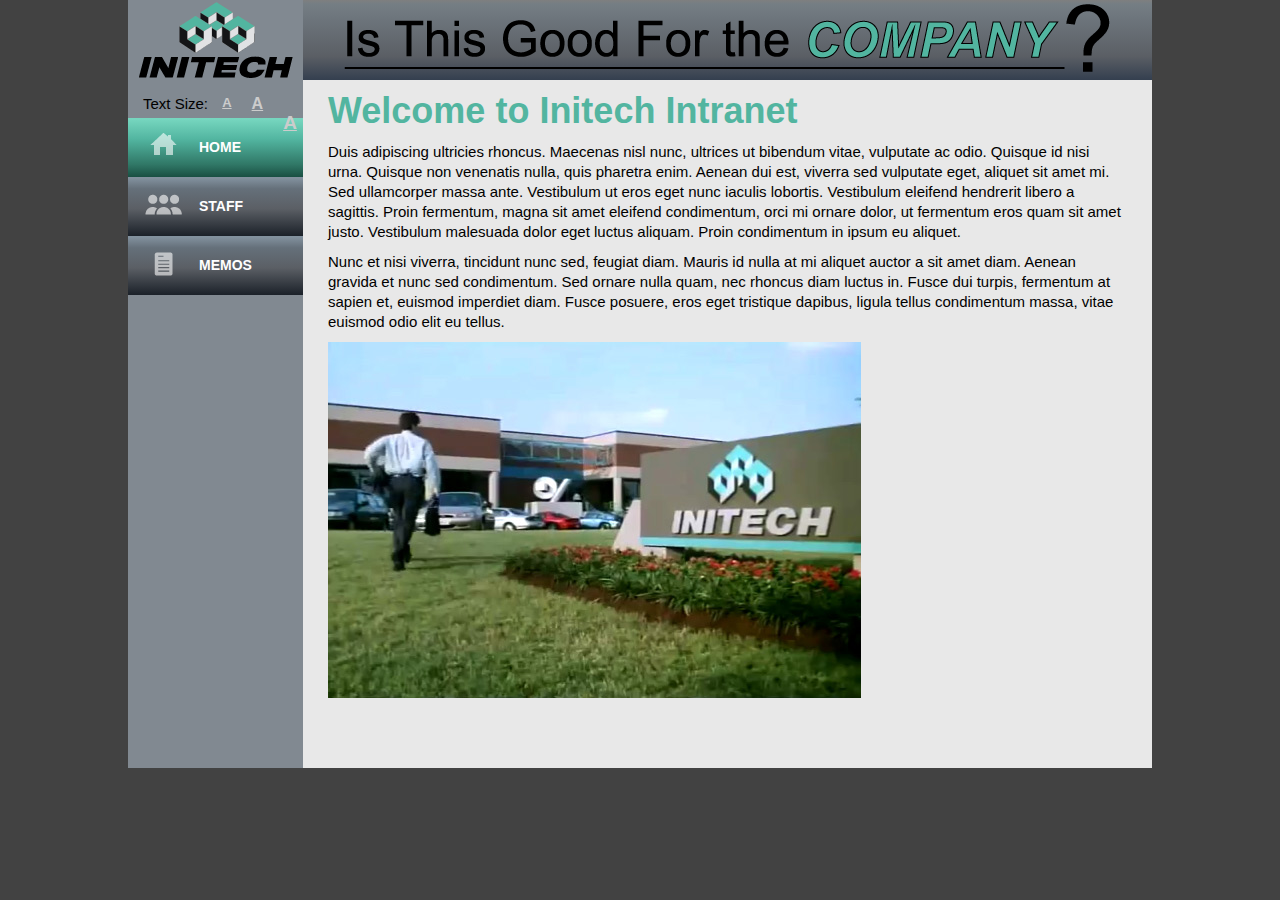
==== index.html @ 416c191d "added js form validation" ====
<!DOCTYPE HTML>
<html>
<head>
    <link rel="stylesheet" type="text/css" href="css/main.css">
    <meta charset="utf-8">
    <meta name="apple-mobile-web-app-capable" content="yes">
    <title>Initech Corporate Intranet</title>
</head>
<body>
<div class="wrapper">

  <div id="left-col" >
    <a href="index.html" title="Home" id="logo">Initech Corporate Intranet</a>
    
    <div id="text-tool">
    <span class="flt-l">Text Size:&nbsp;</span><a href="#" title="Small text" id="small-text">A</a><span>&nbsp;</span><a href="#" title="Medium text" id="medium-text">A</a><span>&nbsp;</span><a href="#" title="Large text" id="large-text">A</a>
    </div><!-- Close text-tool --> 
    
    <ul id="nav">
    <li id="home" class="selected"><a href="home.html" class="first live content">HOME</a></li>  
    
    <li id="staff"><a href="staff.html" class="first live content">STAFF</a></li>
    
    <li id="memos"><a href="#" class="first">MEMOS</a>
          <ul class="second-nav" style="display:none"><!---->
          <li><a href="memo-1.html" class="live content">TPS Reports</a></li>
          <li><a href="memo-2.html" class="live content">Hawaiian shirt day</a></li>
        </ul>
    </li>
    </ul>

    </div><!-- close id left-col -->

<div class="right-col">

    <div class="banner">
    <img src="images/good-for-company.png" width="770" height="76" alt="Is This Good For the COMPANY?">  
    </div><!-- close .banner -->

<!---->
    <div class="scrollable">
    
    <h1>Welcome to Initech Intranet</h1>
    
    <p>Duis adipiscing ultricies rhoncus. Maecenas nisl nunc, ultrices ut bibendum vitae, vulputate ac odio. Quisque id nisi urna. Quisque non venenatis nulla, quis pharetra enim. Aenean dui est, viverra sed vulputate eget, aliquet sit amet mi. Sed ullamcorper massa ante. Vestibulum ut eros eget nunc iaculis lobortis. Vestibulum eleifend hendrerit libero a sagittis. Proin fermentum, magna sit amet eleifend condimentum, orci mi ornare dolor, ut fermentum eros quam sit amet justo. Vestibulum malesuada dolor eget luctus aliquam. Proin condimentum in ipsum eu aliquet. </p>
    
    <p>Nunc et nisi viverra, tincidunt nunc sed, feugiat diam. Mauris id nulla at mi aliquet auctor a sit amet diam. Aenean gravida et nunc sed condimentum. Sed ornare nulla quam, nec rhoncus diam luctus in. Fusce dui turpis, fermentum at sapien et, euismod imperdiet diam. Fusce posuere, eros eget tristique dapibus, ligula tellus condimentum massa, vitae euismod odio elit eu tellus. </p>
    
    <img src="images/initech.jpg" width="533" height="356" alt="" class="home-img">
    
    </div><!-- close class scrollable -->

</div><!-- close .right-col -->




<div id="shade">&nbsp;</div><!--  Close shade  -->


<!--  -->
<div id="email-pop" style="display:none" >
<a href="javascript: void(0)" id="close" class="close">Close</a>

<div id="email-success" style="display:none" ></div><!-- close id email-success-1 -->

<form action="" method="POST" name="email" id="email">

    <input type="hidden" id="type" name="type" value="1" />
    
    <fieldset><legend>Send an Email</legend>
    
    <div class="error-email" style="display:none" ></div><!-- close class error-email -->
    
    <input name="email" type="hidden" value="andy@grafixwerks.com" />
    
    <h3>TO: <span id="to"></span></h3>
    <div>
    <label for="subject">SUBJECT</label>
    
    <input name="subject" id="subject" type="text" maxlength="30" />
    
    
    </div>
    <div>
    <label for="message">MESSAGE</label>
    
    <textarea name="message" id="message" cols="" rows="" maxlength="2000" ></textarea>
    
    
    </div>
    <input name="send" type="submit" value="SEND EMAIL" id="send-mail" />
    
    </fieldset>
</form>

<a href="javascript: void(0)" id="cancel" class="close">Cancel</a>

</div><!--close email-pop-->











</div><!-- close .wrapper -->
<script type="text/javascript" language="javascript" src="js/jquery-2.0.3.min.js"></script>

<script type="text/javascript" language="javascript" src="js/jquery.cookie.js"></script>

<script type="text/javascript" language="javascript" src="js/jquery.validate.min.js"></script>

<script type="text/javascript" >
// <![CDATA[
$(document).ready(function(){
// text resize 
    var resize = $.cookie('textsize');
    var options = { path: '/', expires: 10 };
	
    if (resize == 'small') {
      $('body').removeClass("medium");
      $('body').removeClass("large");
      $('body').addClass("small");
    };
	
    if (resize == 'medium') {
      $('body').removeClass("small");
      $('body').removeClass("large");
      $('body').addClass("medium");
    };		

    if (resize == 'large') {
      $('body').removeClass("small");
      $('body').removeClass("medium");
      $('body').addClass("large");
    };	

    $('#small-text').click(function () {
      $('body').removeClass("medium");
      $('body').removeClass("large");
      $('body').addClass("small");
	  $.cookie('textsize', 'small');
	  return false;
    });
	
    $('#medium-text').click(function () {
      $('body').removeClass("small");
      $('body').removeClass("large");
      $('body').addClass("medium");
	  $.cookie('textsize', 'medium');
	  return false;
    });	
	
    $('#large-text').click(function () {
      $('body').removeClass("small");
      $('body').removeClass("medium");
      $('body').addClass("large");
	  $.cookie('textsize', 'large');
	  return false;
    });	

//	hide when loading main content
	$('a.live').click(function () {
		$('.second-nav').hide();
		$('#nav li a.first').parent().removeClass("selected");
		$('#nav li a.first').parent().removeClass("click");
//		return false;
	});

//	hide everything on click top nav
	$('#nav li a.first').click(function () {
		$('.second-nav').hide();
		$('#nav li a.first').parent().removeClass("selected");
		$('#nav li a.first').parent().removeClass("click");
		$('#nav li a.second').parent().removeClass("click");
//		$('#nav li a.third').parent().removeClass("click");
		return false;
	});

	$('a.first').click(function () {
		$(this).parent().addClass("click");
		$(this).parent().children().show();		
//		return false;
	})

	// load main content
	$('.content').click(function () {
		var link = $(this).attr('href');
		$('.scrollable').load(link, function(response, status, xhr) {
			  if (status == "error") {
			  var msg = "<h3>Sorry but there was an error.</h3>";
			 $("#load-error").html(msg);
			  }
		});	
		return false;
	});

//	Nav home link
	$('#home a.first').click(function () {
		var link = $(this).attr('href');
		$(this).parent().addClass("selected");
		$('#nav li a.first').parent().removeClass("click");
		return false;
	});

//	Nav staff link
	$('#staff a.first').click(function () {
		var link = $(this).attr('href');
		$(this).parent().addClass("selected");
		$('#nav li a.first').parent().removeClass("click");
		return false;
	});

// email pop-up
	$('.scrollable').on("click", ".email", function() {
		var name = $(this).attr('title');
		$('#email-pop').show();
		$('#to').text(name);
		
		$('#shade').toggle().css({ opacity: 0.6, 'width':$(document).width(),'height':$(document).height()});
		return false;	
	});		

// close email pop up
	$('.close').click(function () {
		$('#email-pop').hide();
		$('#shade').hide();
		return false;
	});






$('#email').validate({

		rules: {
			"subject": {
				required: true,
				minlength: 2
			},
			"message": {
				required: true,
				minlength: 2
			}
		},
		messages: {
			"subject": "Please enter subject.",
			"message": "Please enter message."
		},
		// move error message 
		errorPlacement: function(error, element) {
			 error.appendTo(element.parent());
		},

    submitHandler: function(form) {
        $.ajax({
        url: "webservice.php",
        type: "POST",
        data: $("#email").serialize(),
        success: function(data) {
           $('#email-success').html(data);
           $('#email-success').show();
		   $('#email').hide();
        },
        error: function(jqXHR, textStatus, errorThrown) {
            alert(textStatus);
        }
        });
    }
});





//	// validate the email form 
//	$("#email").validate({
//		rules: {
//			"subject": {
//				required: true,
//				minlength: 2
//			},
//			"message": {
//				required: true,
//				minlength: 2
//			}
//		},
//		messages: {
//			"subject": "Please enter subject.",
//			"message": "Please enter message."
//		},
//		// move error message 
//		errorPlacement: function(error, element) {
//			 error.appendTo(element.parent());
//		}		
//	});
//
//   $("#send-mail").click(function(event) {
//        $.ajax({
//        url: "webservice.php",
//        type: "POST",
//        data: $("#email").serialize(),
//        success: function(data) {
////                       $('#email-pop-2 .error-email').html(data);
////           $('#email-pop-2 .error-email').show();
//           $('#email-success').html(data);
//           $('#email-success').show();
//		   $('#email').hide();
//        },
//        error: function(jqXHR, textStatus, errorThrown) {
//            alert(textStatus);
//        }
//        });
//   });

}); // Closes Document Ready

// ]]>
</script>

</body>
</html>
---- css/main.css ----
@charset "utf-8";
/* CSS Document 
Andy Pearson
CSCI E-15 P 3 */
body {
	background-color: #424242;
	margin: 0px;
	padding: 0px;
	font-family: "Myriad Pro", Arial, Helvetica, sans-serif;
}

.error  {
	color:#FF0000;
}


/*  Different text sizes for text tool  */
body.small .scrollable p,
body.small .scrollable ul,
body.small .scrollable form,
body.small .scrollable table {
	font-size:14px;
}
body.small .scrollable p,
body.small .scrollable ul {
	line-height:17px;
	margin-top: 6px;
	margin-bottom: 8px;
}
body.medium .scrollable p,
body.medium .scrollable ul,
body.medium .scrollable form,
body.medium .scrollable table {
	font-size:15px;
}
body.medium .scrollable p,
body.medium .scrollable ul {
	line-height:20px;
	margin-top: 8px;
	margin-bottom: 10px;
} 
body.large .scrollable p,
body.large .scrollable ul, 
body.large .scrollable form, 
body.large .scrollable table {
	font-size:21px;
} 
body.large .scrollable p,
body.large .scrollable ul {
	line-height:23px;
	margin-top: 10px;
	margin-bottom: 14px;
}
a {
	border:none;
}
a img {
	border:none;
}
#text-tool {
	height: 18px;
	font-size: 15px;
	margin-top: 10px;
	margin-left: 10px;
}
.flt-l {
	display:block;
	float:left;
	padding:5px;
}

#text-tool a {
	display:block;
	float:left;
	padding:5px;
	font-weight:bold;
	margin-right: 10px;
	color:#CCCCCC;
}
#text-tool a:last-child {
	margin-right: 0px;
}

#small-text {
	font-size: 13px;
}
#medium-text {
	font-size: 16px;
}
#large-text {
	font-size: 19px;
}


body.small #text-tool #small-text {
	text-decoration: none;
	color: #52B5A0
}
body.medium #text-tool #medium-text {
	text-decoration: none;
	color: #52B5A0;
}
body.large #text-tool #large-text {
	text-decoration: none;
	color: #52B5A0;
}



.wrapper {
	width: 1024px;
	height:768px;
	position: relative;
	z-index: 1;
	margin-right: auto;
	margin-left: auto;
}
#logo {
	display: block;
	height: 80px;
	width: 158px;
	text-indent: -9999px;
	background: url(../images/initech-logo.png) no-repeat 0px 0px;
	margin-right: auto;
	margin-left: auto;
}
h1 {
	font-size: 36px;
	margin-top: 10px;
	margin-bottom: 10px;
	color: #52B5A0;
	padding-left: 25px;
}
#left-col {
	height:768px;
	width: 175px;
	z-index: 2;
	float: left;/*	display: none;*/
	background: #818991;
}

#left-col h2 {
	font-family: Arial, Helvetica, sans-serif;
	font-size: 14px;
	font-weight: bold;
	color: #FFF;
	height: 28px;
	width: 160px;
	margin: 0px;
	padding-top: 6px;
	padding-right: 0px;
	padding-bottom: 0px;
	padding-left: 15px;
}
#nav {
	list-style-type: none;
	margin: 0px;
	padding: 10px 0px 0px;
	width: 175px;
}
#nav li {
	background: #82919e; /* Old browsers */
	background: -moz-linear-gradient(top,  #82919e 2%, #65707a 20%, #5b5f65 54%, #1b2129 100%); /* FF3.6+ */
	background: -webkit-gradient(linear, left top, left bottom, color-stop(2%,#82919e), color-stop(20%,#65707a), color-stop(54%,#5b5f65), color-stop(100%,#1b2129)); /* Chrome,Safari4+ */
	background: -webkit-linear-gradient(top,  #82919e 2%,#65707a 20%,#5b5f65 54%,#1b2129 100%); /* Chrome10+,Safari5.1+ */
	background: -o-linear-gradient(top,  #82919e 2%,#65707a 20%,#5b5f65 54%,#1b2129 100%); /* Opera 11.10+ */
	background: -ms-linear-gradient(top,  #82919e 2%,#65707a 20%,#5b5f65 54%,#1b2129 100%); /* IE10+ */
	background: linear-gradient(to bottom,  #82919e 2%,#65707a 20%,#5b5f65 54%,#1b2129 100%); /* W3C */
}
#nav li.selected {
	background: #76d6bf; /* Old browsers */
	background: -moz-linear-gradient(top, #76d6bf 2%, #52b5a0 36%, #307766 79%, #194f42 100%); /* FF3.6+ */
	background: -webkit-gradient(linear, left top, left bottom, color-stop(2%,#76d6bf), color-stop(36%,#52b5a0), color-stop(79%,#307766), color-stop(100%,#194f42)); /* Chrome,Safari4+ */
	background: -webkit-linear-gradient(top, #76d6bf 2%,#52b5a0 36%,#307766 79%,#194f42 100%); /* Chrome10+,Safari5.1+ */
	background: -o-linear-gradient(top, #76d6bf 2%,#52b5a0 36%,#307766 79%,#194f42 100%); /* Opera 11.10+ */
	background: -ms-linear-gradient(top, #76d6bf 2%,#52b5a0 36%,#307766 79%,#194f42 100%); /* IE10+ */
	background: linear-gradient(to bottom, #76d6bf 2%,#52b5a0 36%,#307766 79%,#194f42 100%); /* W3C */
}
#nav li.click {
	background-image: url(../images/bg-nav-click.jpg);
}
#nav li ul.second-nav li.click a.second {
	color:#5CAFE1;
}
#nav li ul.second-nav ul.third-nav li.click a.third {
	color:#5CAFE1;
}
#nav li a {
	display:block;
	padding-top: 21px;
	padding-bottom: 22px;
	padding-left: 71px;
	font-size: 14px;
	font-weight: bold;
	color: #FFF;
	text-decoration: none;
}
#home a {
	background: url(../images/sprite.png) no-repeat 15px -5px;
}
#staff a {
	background: url(../images/sprite.png) no-repeat 15px -62px;
}
#memos a {
	background: url(../images/sprite.png) no-repeat 15px -122px;
}
.second-nav {
	list-style-type: none;
	margin: 0px;
	padding: 0px;
}
#nav ul.second-nav {
	position: absolute;
	left: 169px;
	width: 175px;
	z-index: 10;
	padding-left: 5px;
	background-image: url(../images/2nd-nav-blue.gif);
	background-repeat: repeat-y;
}
#nav ul.second-nav a {
	background-image: none;
	padding-left: 20px;
}
#memos ul.second-nav {
	top: 236px;
}
.right-col {
	background: #E8E8E8;
	height: 768px;
	width: 849px;
	float: right;
}
.banner {
	height: 80px;
	width: 849px;
	background: #7f7f7f; /* Old browsers */
	background: -moz-linear-gradient(top,  #7f7f7f 0%, #757e84 5%, #6d757c 23%, #5b5f65 70%, #343f4f 100%); /* FF3.6+ */
	background: -webkit-gradient(linear, left top, left bottom, color-stop(0%,#7f7f7f), color-stop(5%,#757e84), color-stop(23%,#6d757c), color-stop(70%,#5b5f65), color-stop(100%,#343f4f)); /* Chrome,Safari4+ */
	background: -webkit-linear-gradient(top,  #7f7f7f 0%,#757e84 5%,#6d757c 23%,#5b5f65 70%,#343f4f 100%); /* Chrome10+,Safari5.1+ */
	background: -o-linear-gradient(top,  #7f7f7f 0%,#757e84 5%,#6d757c 23%,#5b5f65 70%,#343f4f 100%); /* Opera 11.10+ */
	background: -ms-linear-gradient(top,  #7f7f7f 0%,#757e84 5%,#6d757c 23%,#5b5f65 70%,#343f4f 100%); /* IE10+ */
	background: linear-gradient(to bottom,  #7f7f7f 0%,#757e84 5%,#6d757c 23%,#5b5f65 70%,#343f4f 100%);
}
.banner img {
	margin-left: 39px;
}
.staff {
	clear: both;
	border-bottom-width: 1px;
	border-bottom-style: solid;
	border-bottom-color: #999;
}
.staff .staff-right-col p {
	font-size: 12px;
	margin-bottom: 15px;
	line-height: 17px;
}
.staff .staff-right-col {
	float: right;
	width: 445px;
	padding-right: 185px;
	padding-bottom: 15px;
	position: relative;
}
.staff .staff-pic {
	float: left;
	padding-top: 20px;
	padding-left: 25px;
}
.staff h3 {
	font-size: 18px;
	font-weight: bold;
	margin: 0px;
	padding-top: 15px;
}
.staff  h4 {
	font-size: 14px;
	margin-top: 1px;
	margin-right: 0px;
	margin-bottom: 15px;
	margin-left: 0px;
}
.staff p {
	margin-top: 0px;
	margin-bottom: 0px;
}
.staff-right-col .email {
	display: block;
	position: absolute;
	top: 15px;
	right: 30px;
	z-index: 3;
}
.scrollable {
	overflow: auto;
	height:686px;
}
.home-img {
	padding-left: 25px;
}
.right-col p {
	padding-left: 25px;
	padding-right: 25px;
	font-size:15px;
	line-height:20px;
	margin-top: 8px;
	margin-bottom: 10px;
}
.right-col h3 {
	padding-right: 25px;
	padding-left: 25px;
}
.right-col .staff-right-col p {
	padding: 0px;
}
.right-col .staff-right-col h3 {
	padding: 0px;
}
#email-pop {
	background-color: #CCC;
	height: 450px;
	width: 480px;
	margin-right: auto;
	margin-left: auto;
	color: #000;
	padding: 20px;
	position: fixed;
	z-index: 100;
	-moz-border-radius: 15px;
	-webkit-border-radius: 15px;
	-khtml-border-radius: 15px;
	border-radius: 15px;
	top: 100px;
	left: 280px;
}
#email-pop legend {
	font-size: 16px;
	font-weight: bold;
}
#subject {
	float: left;
	width: 450px;
	height: 30px;
	font-size: 18px;
	border: 1px solid #000;
}
#email-pop form label {
	float: left;
	width: 480px;
	font-size: 14px;
	font-weight: bold;
	padding-top: 3px;
	padding-bottom: 10px;
}
#message {
	float: left;
	width: 450px;
	height: 200px;
	font-family: Arial, Helvetica, sans-serif;
	font-size: 14px;
	border: 1px solid #000;
}
#send-mail {
	width: 130px;
	font-weight: bold;
	color: #333;
	font-size: 14px;
	float: right;
	margin-right: 28px;
	cursor:pointer;
}
#email-pop fieldset {
	border-style: none;
}
#close {
	display: block;
	height: 25px;
	width: 25px;
	text-indent:-9999px;
	position: absolute;
	top: 15px;
	right: 28px;
	background-image: url(../images/close.png);
	background-repeat: no-repeat;
	background-position: 5px 5px;
}
#shade {
	background: #000;
	height: 100%;
	width: 100%;
	position: absolute;
	left: 0px;
	top: 0px;
	z-index: 99;
	display:none;
}
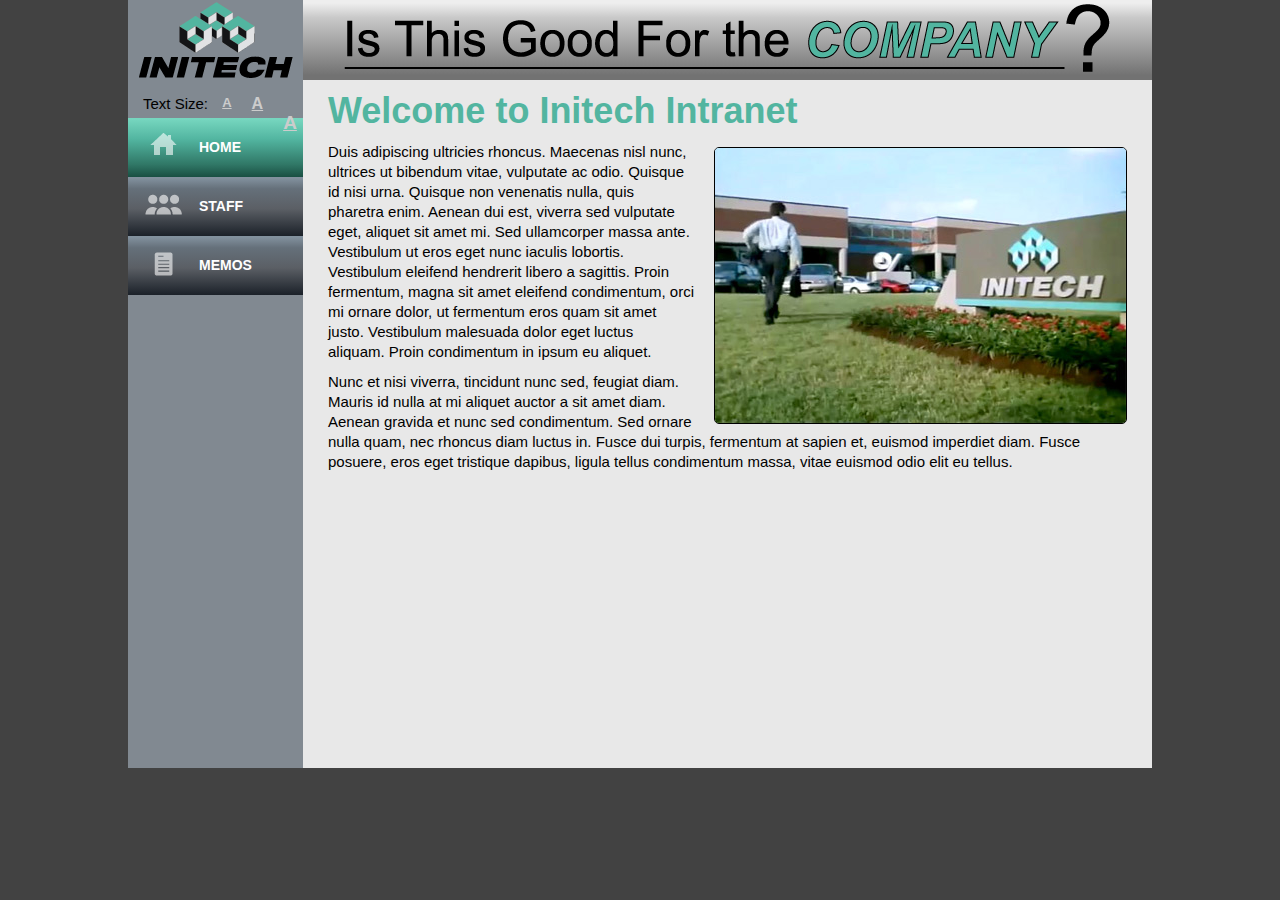
==== commit 95018c5e: "tweak CSS and HTML. Changed ajax to load on document ready" ====
--- a/index.html
+++ b/index.html
@@ -4,6 +4,8 @@
     <link rel="stylesheet" type="text/css" href="css/main.css">
     <meta charset="utf-8">
     <meta name="apple-mobile-web-app-capable" content="yes">
+    <meta name = "viewport" content = "initial-scale = 1.0">
+    <meta name="apple-mobile-web-app-status-bar-style" content="black">
     <title>Initech Corporate Intranet</title>
 </head>
 <body>
@@ -31,93 +33,78 @@
 
     </div><!-- close id left-col -->
 
-<div class="right-col">
-
-    <div class="banner">
-    <img src="images/good-for-company.png" width="770" height="76" alt="Is This Good For the COMPANY?">  
-    </div><!-- close .banner -->
-
-<!---->
-    <div class="scrollable">
-    
-    <h1>Welcome to Initech Intranet</h1>
-    
-    <p>Duis adipiscing ultricies rhoncus. Maecenas nisl nunc, ultrices ut bibendum vitae, vulputate ac odio. Quisque id nisi urna. Quisque non venenatis nulla, quis pharetra enim. Aenean dui est, viverra sed vulputate eget, aliquet sit amet mi. Sed ullamcorper massa ante. Vestibulum ut eros eget nunc iaculis lobortis. Vestibulum eleifend hendrerit libero a sagittis. Proin fermentum, magna sit amet eleifend condimentum, orci mi ornare dolor, ut fermentum eros quam sit amet justo. Vestibulum malesuada dolor eget luctus aliquam. Proin condimentum in ipsum eu aliquet. </p>
-    
-    <p>Nunc et nisi viverra, tincidunt nunc sed, feugiat diam. Mauris id nulla at mi aliquet auctor a sit amet diam. Aenean gravida et nunc sed condimentum. Sed ornare nulla quam, nec rhoncus diam luctus in. Fusce dui turpis, fermentum at sapien et, euismod imperdiet diam. Fusce posuere, eros eget tristique dapibus, ligula tellus condimentum massa, vitae euismod odio elit eu tellus. </p>
-    
-    <img src="images/initech.jpg" width="533" height="356" alt="" class="home-img">
-    
-    </div><!-- close class scrollable -->
-
-</div><!-- close .right-col -->
-
-
-
-
-<div id="shade">&nbsp;</div><!--  Close shade  -->
-
-
-<!--  -->
-<div id="email-pop" style="display:none" >
-<a href="javascript: void(0)" id="close" class="close">Close</a>
-
-<div id="email-success" style="display:none" ></div><!-- close id email-success-1 -->
-
-<form action="" method="POST" name="email" id="email">
-
-    <input type="hidden" id="type" name="type" value="1" />
-    
-    <fieldset><legend>Send an Email</legend>
-    
-    <div class="error-email" style="display:none" ></div><!-- close class error-email -->
-    
-    <input name="email" type="hidden" value="andy@grafixwerks.com" />
-    
-    <h3>TO: <span id="to"></span></h3>
-    <div>
-    <label for="subject">SUBJECT</label>
-    
-    <input name="subject" id="subject" type="text" maxlength="30" />
-    
-    
-    </div>
-    <div>
-    <label for="message">MESSAGE</label>
-    
-    <textarea name="message" id="message" cols="" rows="" maxlength="2000" ></textarea>
-    
-    
-    </div>
-    <input name="send" type="submit" value="SEND EMAIL" id="send-mail" />
-    
-    </fieldset>
-</form>
-
-<a href="javascript: void(0)" id="cancel" class="close">Cancel</a>
-
-</div><!--close email-pop-->
-
-
-
-
-
-
-
-
-
+    <div class="right-col">
+    
+        <div class="banner">
+        <img src="images/good-for-company.png" width="770" height="76" alt="Is This Good For the COMPANY?">  
+        </div><!-- close .banner -->
+
+        <div class="scrollable">
+
+<!--    ajax content goes here   -->
+        
+        </div><!-- close class scrollable -->
+    
+    </div><!-- close .right-col -->
+
+
+    <div id="shade">
+    	&nbsp;
+	</div><!--  Close shade  -->
+
+    <div id="email-pop" style="display:none" >
+    <a href="javascript: void(0)" id="close" class="close">Close</a>
+    
+    <div id="email-success" style="display:none" ></div><!-- close id email-success-1 -->
+    
+    <form action="" method="POST" name="email" id="email">
+    
+        <input type="hidden" id="type" name="type" value="1" />
+        
+        <fieldset><legend>Send an Email</legend>
+        
+        <div class="error-email" style="display:none" ></div><!-- close class error-email -->
+        
+        <input name="email" type="hidden" value="andy@grafixwerks.com" />
+        
+        <h3>TO: <span id="to"></span></h3>
+
+        <div class="form-style">
+            <label for="subject">SUBJECT</label>
+            <input name="subject" id="subject" type="text" maxlength="30" />
+        </div><!-- close .form-style -->      
+
+        <div class="form-style">
+            <label for="message">MESSAGE</label>
+            <textarea name="message" id="message" cols="" rows="" maxlength="2000" ></textarea>
+        </div><!-- close .form-style -->        
+
+        <input name="send" type="submit" value="SEND EMAIL" id="send-mail" />
+        
+        </fieldset>
+    </form>
+    
+    <a href="javascript: void(0)" id="cancel" class="close">Cancel</a>
+    
+    </div><!--close email-pop-->
 
 
 </div><!-- close .wrapper -->
 <script type="text/javascript" language="javascript" src="js/jquery-2.0.3.min.js"></script>
-
 <script type="text/javascript" language="javascript" src="js/jquery.cookie.js"></script>
-
 <script type="text/javascript" language="javascript" src="js/jquery.validate.min.js"></script>
-
 <script type="text/javascript" >
 // <![CDATA[
 $(document).ready(function(){
+$('.scrollable').load('home.html', function(response, status, xhr) {
+			  if (status == "error") {
+			  var msg = "<h3>Sorry but there was an error.</h3>";
+			 $("#load-error").html(msg);
+			  }
+		});	
+
+
+
 // text resize 
     var resize = $.cookie('textsize');
     var options = { path: '/', expires: 10 };
@@ -178,7 +165,6 @@
 		$('#nav li a.first').parent().removeClass("selected");
 		$('#nav li a.first').parent().removeClass("click");
 		$('#nav li a.second').parent().removeClass("click");
-//		$('#nav li a.third').parent().removeClass("click");
 		return false;
 	});
 
@@ -233,11 +219,7 @@
 		return false;
 	});
 
-
-
-
-
-
+// Validate email form and send email via Ajax
 $('#email').validate({
 
 		rules: {
@@ -276,50 +258,6 @@
     }
 });
 
-
-
-
-
-//	// validate the email form 
-//	$("#email").validate({
-//		rules: {
-//			"subject": {
-//				required: true,
-//				minlength: 2
-//			},
-//			"message": {
-//				required: true,
-//				minlength: 2
-//			}
-//		},
-//		messages: {
-//			"subject": "Please enter subject.",
-//			"message": "Please enter message."
-//		},
-//		// move error message 
-//		errorPlacement: function(error, element) {
-//			 error.appendTo(element.parent());
-//		}		
-//	});
-//
-//   $("#send-mail").click(function(event) {
-//        $.ajax({
-//        url: "webservice.php",
-//        type: "POST",
-//        data: $("#email").serialize(),
-//        success: function(data) {
-////                       $('#email-pop-2 .error-email').html(data);
-////           $('#email-pop-2 .error-email').show();
-//           $('#email-success').html(data);
-//           $('#email-success').show();
-//		   $('#email').hide();
-//        },
-//        error: function(jqXHR, textStatus, errorThrown) {
-//            alert(textStatus);
-//        }
-//        });
-//   });
-
 }); // Closes Document Ready
 
 // ]]>
--- a/css/main.css
+++ b/css/main.css
@@ -242,6 +242,21 @@
 	background: -ms-linear-gradient(top,  #7f7f7f 0%,#757e84 5%,#6d757c 23%,#5b5f65 70%,#343f4f 100%); /* IE10+ */
 	background: linear-gradient(to bottom,  #7f7f7f 0%,#757e84 5%,#6d757c 23%,#5b5f65 70%,#343f4f 100%);
 }
+
+
+.banner {
+background: #eeeeee; /* Old browsers */
+background: -moz-linear-gradient(top,  #eeeeee 4%, #c9c9c9 22%, #727272 94%); /* FF3.6+ */
+background: -webkit-gradient(linear, left top, left bottom, color-stop(4%,#eeeeee), color-stop(22%,#c9c9c9), color-stop(94%,#727272)); /* Chrome,Safari4+ */
+background: -webkit-linear-gradient(top,  #eeeeee 4%,#c9c9c9 22%,#727272 94%); /* Chrome10+,Safari5.1+ */
+background: -o-linear-gradient(top,  #eeeeee 4%,#c9c9c9 22%,#727272 94%); /* Opera 11.10+ */
+background: -ms-linear-gradient(top,  #eeeeee 4%,#c9c9c9 22%,#727272 94%); /* IE10+ */
+background: linear-gradient(to bottom,  #eeeeee 4%,#c9c9c9 22%,#727272 94%); /* W3C */
+filter: progid:DXImageTransform.Microsoft.gradient( startColorstr='#eeeeee', endColorstr='#727272',GradientType=0 ); /* IE6-9 */
+
+
+}
+
 .banner img {
 	margin-left: 39px;
 }
@@ -295,9 +310,6 @@
 .scrollable {
 	overflow: auto;
 	height:686px;
-}
-.home-img {
-	padding-left: 25px;
 }
 .right-col p {
 	padding-left: 25px;
@@ -394,4 +406,13 @@
 	top: 0px;
 	z-index: 99;
 	display:none;
-}+}
+.home-img {
+	float: right;
+	-webkit-border-radius: 5px;
+	-moz-border-radius: 5px;
+	border-radius: 5px;
+	border: 1px solid #000;
+	margin-top: 5px;
+	margin-left: 20px;
+}
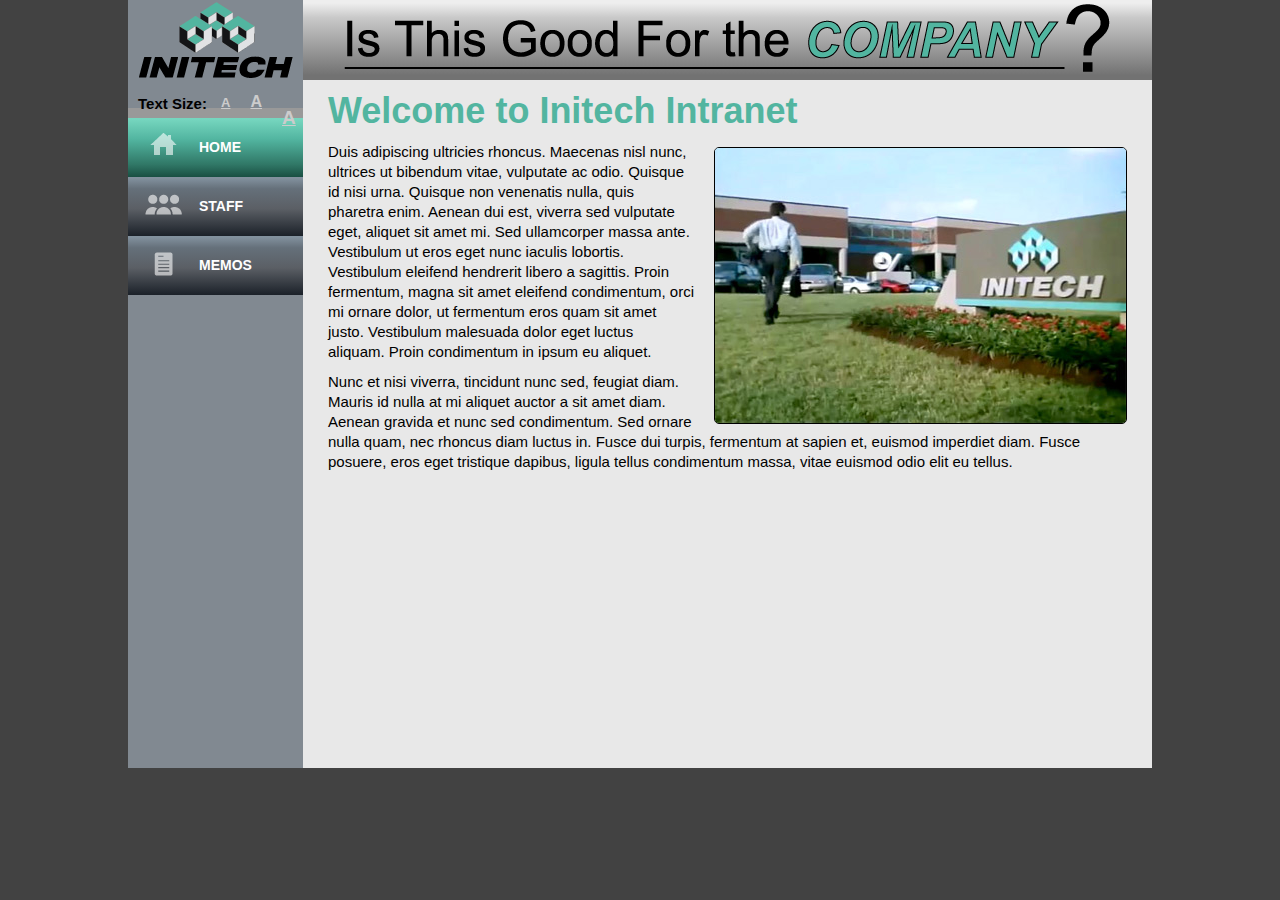
==== commit 06367247: "tweak CSS and HTML" ====
--- a/index.html
+++ b/index.html
@@ -24,7 +24,7 @@
     <li id="staff"><a href="staff.html" class="first live content">STAFF</a></li>
     
     <li id="memos"><a href="#" class="first">MEMOS</a>
-          <ul class="second-nav" style="display:none"><!---->
+          <ul class="second-nav" style="display:none">
           <li><a href="memo-1.html" class="live content">TPS Reports</a></li>
           <li><a href="memo-2.html" class="live content">Hawaiian shirt day</a></li>
         </ul>
@@ -87,7 +87,6 @@
     <a href="javascript: void(0)" id="cancel" class="close">Cancel</a>
     
     </div><!--close email-pop-->
-
 
 </div><!-- close .wrapper -->
 <script type="text/javascript" language="javascript" src="js/jquery-2.0.3.min.js"></script>
@@ -103,8 +102,6 @@
 			  }
 		});	
 
-
-
 // text resize 
     var resize = $.cookie('textsize');
     var options = { path: '/', expires: 10 };
@@ -151,7 +148,7 @@
 	  return false;
     });	
 
-//	hide when loading main content
+//	hide navigation items when loading main content
 	$('a.live').click(function () {
 		$('.second-nav').hide();
 		$('#nav li a.first').parent().removeClass("selected");
@@ -202,17 +199,16 @@
 		return false;
 	});
 
-// email pop-up
+// email modal
 	$('.scrollable').on("click", ".email", function() {
 		var name = $(this).attr('title');
 		$('#email-pop').show();
 		$('#to').text(name);
-		
 		$('#shade').toggle().css({ opacity: 0.6, 'width':$(document).width(),'height':$(document).height()});
 		return false;	
 	});		
 
-// close email pop up
+// close email modal
 	$('.close').click(function () {
 		$('#email-pop').hide();
 		$('#shade').hide();
@@ -221,7 +217,6 @@
 
 // Validate email form and send email via Ajax
 $('#email').validate({
-
 		rules: {
 			"subject": {
 				required: true,
@@ -240,7 +235,6 @@
 		errorPlacement: function(error, element) {
 			 error.appendTo(element.parent());
 		},
-
     submitHandler: function(form) {
         $.ajax({
         url: "webservice.php",
@@ -262,6 +256,5 @@
 
 // ]]>
 </script>
-
 </body>
 </html>--- a/css/main.css
+++ b/css/main.css
@@ -12,8 +12,6 @@
 .error  {
 	color:#FF0000;
 }
-
-
 /*  Different text sizes for text tool  */
 body.small .scrollable p,
 body.small .scrollable ul,
@@ -66,9 +64,11 @@
 .flt-l {
 	display:block;
 	float:left;
-	padding:5px;
-}
-
+	padding-top: 5px;
+	padding-right: 5px;
+	padding-bottom: 5px;
+	font-weight: bold;
+}
 #text-tool a {
 	display:block;
 	float:left;
@@ -81,28 +81,32 @@
 	margin-right: 0px;
 }
 
-#small-text {
+#text-tool #small-text {
 	font-size: 13px;
 }
-#medium-text {
+#text-tool #medium-text {
 	font-size: 16px;
-}
-#large-text {
+	padding-top: 3px;
+}
+#text-tool #large-text  {
 	font-size: 19px;
+	padding-right: 0px;
+	margin-right: 0px;
+	padding-top: 0px;
 }
 
 
 body.small #text-tool #small-text {
 	text-decoration: none;
-	color: #52B5A0
+	color: #fff
 }
 body.medium #text-tool #medium-text {
 	text-decoration: none;
-	color: #52B5A0;
+	color: #fff;
 }
 body.large #text-tool #large-text {
 	text-decoration: none;
-	color: #52B5A0;
+	color: #fff;
 }
 
 
@@ -157,6 +161,7 @@
 	margin: 0px;
 	padding: 10px 0px 0px;
 	width: 175px;
+	background: #999;
 }
 #nav li {
 	background: #82919e; /* Old browsers */
@@ -167,6 +172,31 @@
 	background: -ms-linear-gradient(top,  #82919e 2%,#65707a 20%,#5b5f65 54%,#1b2129 100%); /* IE10+ */
 	background: linear-gradient(to bottom,  #82919e 2%,#65707a 20%,#5b5f65 54%,#1b2129 100%); /* W3C */
 }
+/*#nav li:hover {
+	-moz-opacity: 0.90;
+opacity: 0.90;
+-ms-filter:"progid:DXImageTransform.Microsoft.Alpha"(Opacity=90);
+}
+
+
+#nav li:hover ul li {
+	-moz-opacity: 1;
+opacity: 1;
+-ms-filter:"progid:DXImageTransform.Microsoft.Alpha"(Opacity=100);
+}*/
+#nav li:hover a {
+	color:#52B5A0;
+}
+#nav li:hover li a {
+	color:#fff;
+}
+#nav li:hover li a:hover  {
+	color: #52B5A0;
+}
+#nav li.selected:hover a {
+	color: #fff;
+}
+
 #nav li.selected {
 	background: #76d6bf; /* Old browsers */
 	background: -moz-linear-gradient(top, #76d6bf 2%, #52b5a0 36%, #307766 79%, #194f42 100%); /* FF3.6+ */
@@ -176,15 +206,17 @@
 	background: -ms-linear-gradient(top, #76d6bf 2%,#52b5a0 36%,#307766 79%,#194f42 100%); /* IE10+ */
 	background: linear-gradient(to bottom, #76d6bf 2%,#52b5a0 36%,#307766 79%,#194f42 100%); /* W3C */
 }
+
+
 #nav li.click {
 	background-image: url(../images/bg-nav-click.jpg);
 }
 #nav li ul.second-nav li.click a.second {
 	color:#5CAFE1;
 }
-#nav li ul.second-nav ul.third-nav li.click a.third {
+/*#nav li ul.second-nav ul.third-nav li.click a.third {
 	color:#5CAFE1;
-}
+}*/
 #nav li a {
 	display:block;
 	padding-top: 21px;
@@ -280,8 +312,13 @@
 }
 .staff .staff-pic {
 	float: left;
-	padding-top: 20px;
-	padding-left: 25px;
+	-webkit-border-radius: 5px;
+	-moz-border-radius: 5px;
+	border-radius: 5px;
+	border: 1px solid #000;
+	margin-top: 15px;
+	margin-left: 25px;
+	margin-bottom: 10px;
 }
 .staff h3 {
 	font-size: 18px;
@@ -328,6 +365,7 @@
 }
 .right-col .staff-right-col h3 {
 	padding: 0px;
+	margin-top: 15px;
 }
 #email-pop {
 	background-color: #CCC;
@@ -347,8 +385,7 @@
 	left: 280px;
 }
 #email-pop legend {
-	font-size: 16px;
-	font-weight: bold;
+	display:none;
 }
 #subject {
 	float: left;
@@ -381,21 +418,20 @@
 	float: right;
 	margin-right: 28px;
 	cursor:pointer;
+	margin-top: 20px;
 }
 #email-pop fieldset {
 	border-style: none;
 }
 #close {
 	display: block;
-	height: 25px;
-	width: 25px;
+	height: 27px;
+	width: 27px;
 	text-indent:-9999px;
 	position: absolute;
 	top: 15px;
-	right: 28px;
-	background-image: url(../images/close.png);
-	background-repeat: no-repeat;
-	background-position: 5px 5px;
+	right: 32px;
+	background: url(../images/close.png) no-repeat 0px 0px;
 }
 #shade {
 	background: #000;
@@ -416,3 +452,8 @@
 	margin-top: 5px;
 	margin-left: 20px;
 }
+#cancel {
+	color: #FFF;
+	text-decoration: none;
+	margin-left: 15px;
+}
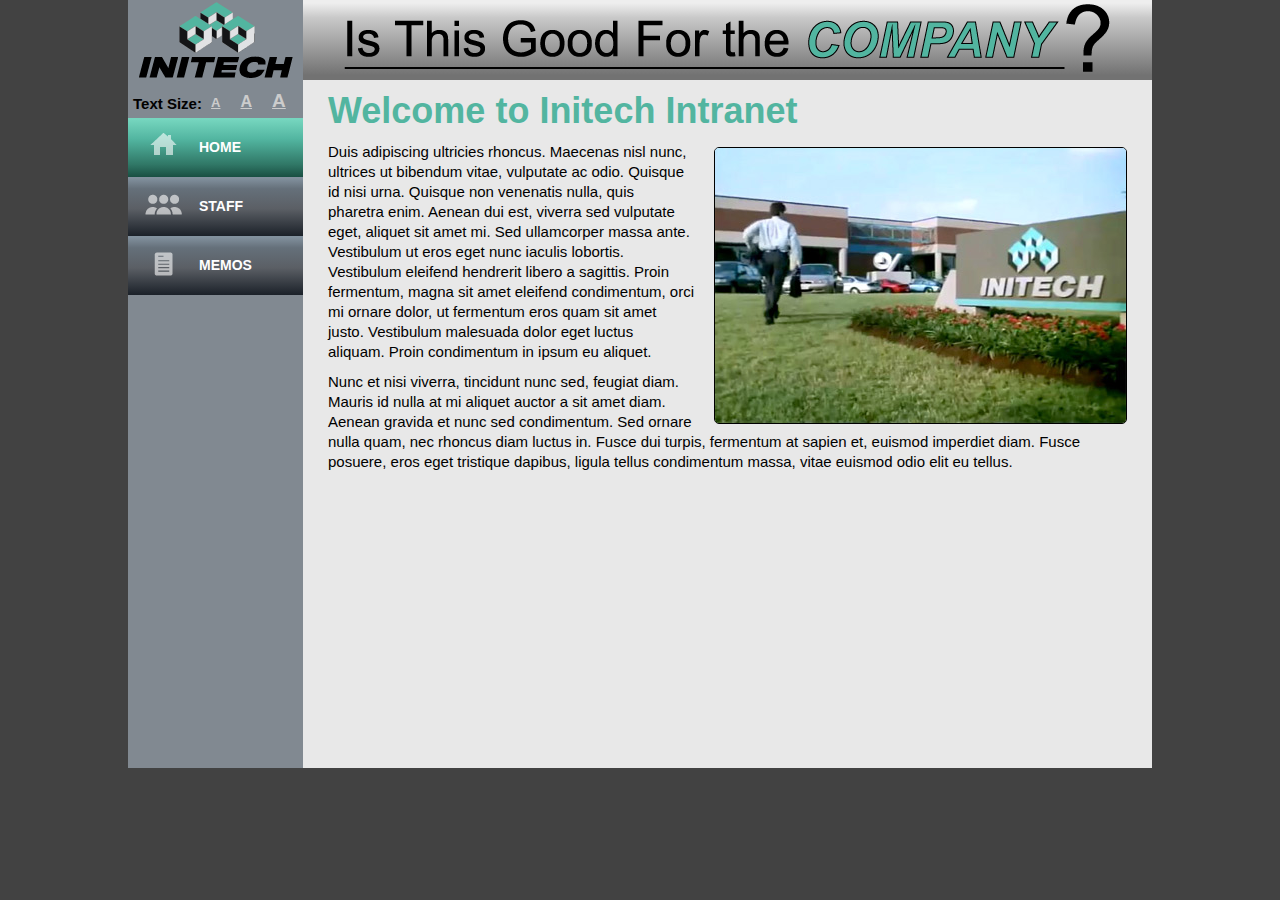
==== commit 428b5aaa: "Moved js to external file" ====
--- a/index.html
+++ b/index.html
@@ -1,5 +1,7 @@
 <!DOCTYPE HTML>
 <html>
+<!-- Andy Pearson
+CSCI E-15 P 3 -->
 <head>
     <link rel="stylesheet" type="text/css" href="css/main.css">
     <meta charset="utf-8">
@@ -13,6 +15,7 @@
 
   <div id="left-col" >
     <a href="index.html" title="Home" id="logo">Initech Corporate Intranet</a>
+    <!-- Source: Judge, Mike, Office Space, 1999 -->
     
     <div id="text-tool">
     <span class="flt-l">Text Size:&nbsp;</span><a href="#" title="Small text" id="small-text">A</a><span>&nbsp;</span><a href="#" title="Medium text" id="medium-text">A</a><span>&nbsp;</span><a href="#" title="Large text" id="large-text">A</a>
@@ -36,7 +39,8 @@
     <div class="right-col">
     
         <div class="banner">
-        <img src="images/good-for-company.png" width="770" height="76" alt="Is This Good For the COMPANY?">  
+        <img src="images/good-for-company.png" width="770" height="76" alt="Is This Good For the COMPANY?"> 
+        <!-- Source: Judge, Mike, Office Space, 1999 --> 
         </div><!-- close .banner -->
 
         <div class="scrollable">
@@ -84,7 +88,7 @@
         </fieldset>
     </form>
     
-    <a href="javascript: void(0)" id="cancel" class="close">Cancel</a>
+    <a href="#" id="cancel" class="close">Cancel</a>
     
     </div><!--close email-pop-->
 
@@ -92,169 +96,6 @@
 <script type="text/javascript" language="javascript" src="js/jquery-2.0.3.min.js"></script>
 <script type="text/javascript" language="javascript" src="js/jquery.cookie.js"></script>
 <script type="text/javascript" language="javascript" src="js/jquery.validate.min.js"></script>
-<script type="text/javascript" >
-// <![CDATA[
-$(document).ready(function(){
-$('.scrollable').load('home.html', function(response, status, xhr) {
-			  if (status == "error") {
-			  var msg = "<h3>Sorry but there was an error.</h3>";
-			 $("#load-error").html(msg);
-			  }
-		});	
-
-// text resize 
-    var resize = $.cookie('textsize');
-    var options = { path: '/', expires: 10 };
-	
-    if (resize == 'small') {
-      $('body').removeClass("medium");
-      $('body').removeClass("large");
-      $('body').addClass("small");
-    };
-	
-    if (resize == 'medium') {
-      $('body').removeClass("small");
-      $('body').removeClass("large");
-      $('body').addClass("medium");
-    };		
-
-    if (resize == 'large') {
-      $('body').removeClass("small");
-      $('body').removeClass("medium");
-      $('body').addClass("large");
-    };	
-
-    $('#small-text').click(function () {
-      $('body').removeClass("medium");
-      $('body').removeClass("large");
-      $('body').addClass("small");
-	  $.cookie('textsize', 'small');
-	  return false;
-    });
-	
-    $('#medium-text').click(function () {
-      $('body').removeClass("small");
-      $('body').removeClass("large");
-      $('body').addClass("medium");
-	  $.cookie('textsize', 'medium');
-	  return false;
-    });	
-	
-    $('#large-text').click(function () {
-      $('body').removeClass("small");
-      $('body').removeClass("medium");
-      $('body').addClass("large");
-	  $.cookie('textsize', 'large');
-	  return false;
-    });	
-
-//	hide navigation items when loading main content
-	$('a.live').click(function () {
-		$('.second-nav').hide();
-		$('#nav li a.first').parent().removeClass("selected");
-		$('#nav li a.first').parent().removeClass("click");
-//		return false;
-	});
-
-//	hide everything on click top nav
-	$('#nav li a.first').click(function () {
-		$('.second-nav').hide();
-		$('#nav li a.first').parent().removeClass("selected");
-		$('#nav li a.first').parent().removeClass("click");
-		$('#nav li a.second').parent().removeClass("click");
-		return false;
-	});
-
-	$('a.first').click(function () {
-		$(this).parent().addClass("click");
-		$(this).parent().children().show();		
-//		return false;
-	})
-
-	// load main content
-	$('.content').click(function () {
-		var link = $(this).attr('href');
-		$('.scrollable').load(link, function(response, status, xhr) {
-			  if (status == "error") {
-			  var msg = "<h3>Sorry but there was an error.</h3>";
-			 $("#load-error").html(msg);
-			  }
-		});	
-		return false;
-	});
-
-//	Nav home link
-	$('#home a.first').click(function () {
-		var link = $(this).attr('href');
-		$(this).parent().addClass("selected");
-		$('#nav li a.first').parent().removeClass("click");
-		return false;
-	});
-
-//	Nav staff link
-	$('#staff a.first').click(function () {
-		var link = $(this).attr('href');
-		$(this).parent().addClass("selected");
-		$('#nav li a.first').parent().removeClass("click");
-		return false;
-	});
-
-// email modal
-	$('.scrollable').on("click", ".email", function() {
-		var name = $(this).attr('title');
-		$('#email-pop').show();
-		$('#to').text(name);
-		$('#shade').toggle().css({ opacity: 0.6, 'width':$(document).width(),'height':$(document).height()});
-		return false;	
-	});		
-
-// close email modal
-	$('.close').click(function () {
-		$('#email-pop').hide();
-		$('#shade').hide();
-		return false;
-	});
-
-// Validate email form and send email via Ajax
-$('#email').validate({
-		rules: {
-			"subject": {
-				required: true,
-				minlength: 2
-			},
-			"message": {
-				required: true,
-				minlength: 2
-			}
-		},
-		messages: {
-			"subject": "Please enter subject.",
-			"message": "Please enter message."
-		},
-		// move error message 
-		errorPlacement: function(error, element) {
-			 error.appendTo(element.parent());
-		},
-    submitHandler: function(form) {
-        $.ajax({
-        url: "webservice.php",
-        type: "POST",
-        data: $("#email").serialize(),
-        success: function(data) {
-           $('#email-success').html(data);
-           $('#email-success').show();
-		   $('#email').hide();
-        },
-        error: function(jqXHR, textStatus, errorThrown) {
-            alert(textStatus);
-        }
-        });
-    }
-});
-
-}); // Closes Document Ready
-
-// ]]>
-</script>
+<script type="text/javascript" language="javascript" src="js/site.js"></script>
 </body>
 </html>--- a/css/main.css
+++ b/css/main.css
@@ -6,9 +6,9 @@
 	background-color: #424242;
 	margin: 0px;
 	padding: 0px;
-	font-family: "Myriad Pro", Arial, Helvetica, sans-serif;
-}
-
+	/*font-family: "Myriad Pro", Arial, Helvetica, sans-serif;*/
+	font-family: Arial, Helvetica, sans-serif;
+}
 .error  {
 	color:#FF0000;
 }
@@ -41,11 +41,11 @@
 body.large .scrollable ul, 
 body.large .scrollable form, 
 body.large .scrollable table {
-	font-size:21px;
+	font-size:19px;
 } 
 body.large .scrollable p,
 body.large .scrollable ul {
-	line-height:23px;
+	line-height:25px;
 	margin-top: 10px;
 	margin-bottom: 14px;
 }
@@ -59,13 +59,12 @@
 	height: 18px;
 	font-size: 15px;
 	margin-top: 10px;
-	margin-left: 10px;
+	margin-left: 5px;
 }
 .flt-l {
 	display:block;
 	float:left;
 	padding-top: 5px;
-	padding-right: 5px;
 	padding-bottom: 5px;
 	font-weight: bold;
 }
@@ -77,10 +76,9 @@
 	margin-right: 10px;
 	color:#CCCCCC;
 }
-#text-tool a:last-child {
+/*#text-tool a:last-child {
 	margin-right: 0px;
-}
-
+}*/
 #text-tool #small-text {
 	font-size: 13px;
 }
@@ -94,8 +92,6 @@
 	margin-right: 0px;
 	padding-top: 0px;
 }
-
-
 body.small #text-tool #small-text {
 	text-decoration: none;
 	color: #fff
@@ -108,9 +104,6 @@
 	text-decoration: none;
 	color: #fff;
 }
-
-
-
 .wrapper {
 	width: 1024px;
 	height:768px;
@@ -124,7 +117,7 @@
 	height: 80px;
 	width: 158px;
 	text-indent: -9999px;
-	background: url(../images/initech-logo.png) no-repeat 0px 0px;
+	background: url(../images/initech-logo.png) no-repeat 0px 0px; /* Source: Judge, Mike, Office Space, 1999 */
 	margin-right: auto;
 	margin-left: auto;
 }
@@ -139,10 +132,9 @@
 	height:768px;
 	width: 175px;
 	z-index: 2;
-	float: left;/*	display: none;*/
+	float: left;
 	background: #818991;
 }
-
 #left-col h2 {
 	font-family: Arial, Helvetica, sans-serif;
 	font-size: 14px;
@@ -161,8 +153,8 @@
 	margin: 0px;
 	padding: 10px 0px 0px;
 	width: 175px;
-	background: #999;
-}
+}
+/* generated by http://www.colorzilla.com/gradient-editor/ */
 #nav li {
 	background: #82919e; /* Old browsers */
 	background: -moz-linear-gradient(top,  #82919e 2%, #65707a 20%, #5b5f65 54%, #1b2129 100%); /* FF3.6+ */
@@ -172,18 +164,6 @@
 	background: -ms-linear-gradient(top,  #82919e 2%,#65707a 20%,#5b5f65 54%,#1b2129 100%); /* IE10+ */
 	background: linear-gradient(to bottom,  #82919e 2%,#65707a 20%,#5b5f65 54%,#1b2129 100%); /* W3C */
 }
-/*#nav li:hover {
-	-moz-opacity: 0.90;
-opacity: 0.90;
--ms-filter:"progid:DXImageTransform.Microsoft.Alpha"(Opacity=90);
-}
-
-
-#nav li:hover ul li {
-	-moz-opacity: 1;
-opacity: 1;
--ms-filter:"progid:DXImageTransform.Microsoft.Alpha"(Opacity=100);
-}*/
 #nav li:hover a {
 	color:#52B5A0;
 }
@@ -196,7 +176,7 @@
 #nav li.selected:hover a {
 	color: #fff;
 }
-
+/* generated by http://www.colorzilla.com/gradient-editor/ */
 #nav li.selected {
 	background: #76d6bf; /* Old browsers */
 	background: -moz-linear-gradient(top, #76d6bf 2%, #52b5a0 36%, #307766 79%, #194f42 100%); /* FF3.6+ */
@@ -206,17 +186,12 @@
 	background: -ms-linear-gradient(top, #76d6bf 2%,#52b5a0 36%,#307766 79%,#194f42 100%); /* IE10+ */
 	background: linear-gradient(to bottom, #76d6bf 2%,#52b5a0 36%,#307766 79%,#194f42 100%); /* W3C */
 }
-
-
 #nav li.click {
 	background-image: url(../images/bg-nav-click.jpg);
 }
 #nav li ul.second-nav li.click a.second {
 	color:#5CAFE1;
 }
-/*#nav li ul.second-nav ul.third-nav li.click a.third {
-	color:#5CAFE1;
-}*/
 #nav li a {
 	display:block;
 	padding-top: 21px;
@@ -228,13 +203,13 @@
 	text-decoration: none;
 }
 #home a {
-	background: url(../images/sprite.png) no-repeat 15px -5px;
+	background: url(../images/sprite.png) no-repeat 15px -5px; /* Source: iStockphoto */
 }
 #staff a {
-	background: url(../images/sprite.png) no-repeat 15px -62px;
+	background: url(../images/sprite.png) no-repeat 15px -62px; /* Source: iStockphoto */
 }
 #memos a {
-	background: url(../images/sprite.png) no-repeat 15px -122px;
+	background: url(../images/sprite.png) no-repeat 15px -122px; /* Source: iStockphoto */
 }
 .second-nav {
 	list-style-type: none;
@@ -247,7 +222,6 @@
 	width: 175px;
 	z-index: 10;
 	padding-left: 5px;
-	background-image: url(../images/2nd-nav-blue.gif);
 	background-repeat: repeat-y;
 }
 #nav ul.second-nav a {
@@ -263,32 +237,16 @@
 	width: 849px;
 	float: right;
 }
+/* generated by http://www.colorzilla.com/gradient-editor/ */
 .banner {
-	height: 80px;
-	width: 849px;
-	background: #7f7f7f; /* Old browsers */
-	background: -moz-linear-gradient(top,  #7f7f7f 0%, #757e84 5%, #6d757c 23%, #5b5f65 70%, #343f4f 100%); /* FF3.6+ */
-	background: -webkit-gradient(linear, left top, left bottom, color-stop(0%,#7f7f7f), color-stop(5%,#757e84), color-stop(23%,#6d757c), color-stop(70%,#5b5f65), color-stop(100%,#343f4f)); /* Chrome,Safari4+ */
-	background: -webkit-linear-gradient(top,  #7f7f7f 0%,#757e84 5%,#6d757c 23%,#5b5f65 70%,#343f4f 100%); /* Chrome10+,Safari5.1+ */
-	background: -o-linear-gradient(top,  #7f7f7f 0%,#757e84 5%,#6d757c 23%,#5b5f65 70%,#343f4f 100%); /* Opera 11.10+ */
-	background: -ms-linear-gradient(top,  #7f7f7f 0%,#757e84 5%,#6d757c 23%,#5b5f65 70%,#343f4f 100%); /* IE10+ */
-	background: linear-gradient(to bottom,  #7f7f7f 0%,#757e84 5%,#6d757c 23%,#5b5f65 70%,#343f4f 100%);
-}
-
-
-.banner {
-background: #eeeeee; /* Old browsers */
-background: -moz-linear-gradient(top,  #eeeeee 4%, #c9c9c9 22%, #727272 94%); /* FF3.6+ */
-background: -webkit-gradient(linear, left top, left bottom, color-stop(4%,#eeeeee), color-stop(22%,#c9c9c9), color-stop(94%,#727272)); /* Chrome,Safari4+ */
-background: -webkit-linear-gradient(top,  #eeeeee 4%,#c9c9c9 22%,#727272 94%); /* Chrome10+,Safari5.1+ */
-background: -o-linear-gradient(top,  #eeeeee 4%,#c9c9c9 22%,#727272 94%); /* Opera 11.10+ */
-background: -ms-linear-gradient(top,  #eeeeee 4%,#c9c9c9 22%,#727272 94%); /* IE10+ */
-background: linear-gradient(to bottom,  #eeeeee 4%,#c9c9c9 22%,#727272 94%); /* W3C */
-filter: progid:DXImageTransform.Microsoft.gradient( startColorstr='#eeeeee', endColorstr='#727272',GradientType=0 ); /* IE6-9 */
-
-
-}
-
+	background: #eeeeee; /* Old browsers */
+	background: -moz-linear-gradient(top,  #eeeeee 4%, #c9c9c9 22%, #727272 94%); /* FF3.6+ */
+	background: -webkit-gradient(linear, left top, left bottom, color-stop(4%,#eeeeee), color-stop(22%,#c9c9c9), color-stop(94%,#727272)); /* Chrome,Safari4+ */
+	background: -webkit-linear-gradient(top,  #eeeeee 4%,#c9c9c9 22%,#727272 94%); /* Chrome10+,Safari5.1+ */
+	background: -o-linear-gradient(top,  #eeeeee 4%,#c9c9c9 22%,#727272 94%); /* Opera 11.10+ */
+	background: -ms-linear-gradient(top,  #eeeeee 4%,#c9c9c9 22%,#727272 94%); /* IE10+ */
+	background: linear-gradient(to bottom,  #eeeeee 4%,#c9c9c9 22%,#727272 94%); /* W3C */
+}
 .banner img {
 	margin-left: 39px;
 }
@@ -431,7 +389,9 @@
 	position: absolute;
 	top: 15px;
 	right: 32px;
-	background: url(../images/close.png) no-repeat 0px 0px;
+	background-image: url(../images/close.png);
+	background-repeat: no-repeat;
+	background-position: 0px 0px;
 }
 #shade {
 	background: #000;
@@ -453,7 +413,8 @@
 	margin-left: 20px;
 }
 #cancel {
-	color: #FFF;
+	color: #000;
+	margin-left: 10px;
+	font-weight: bold;
 	text-decoration: none;
-	margin-left: 15px;
-}
+}
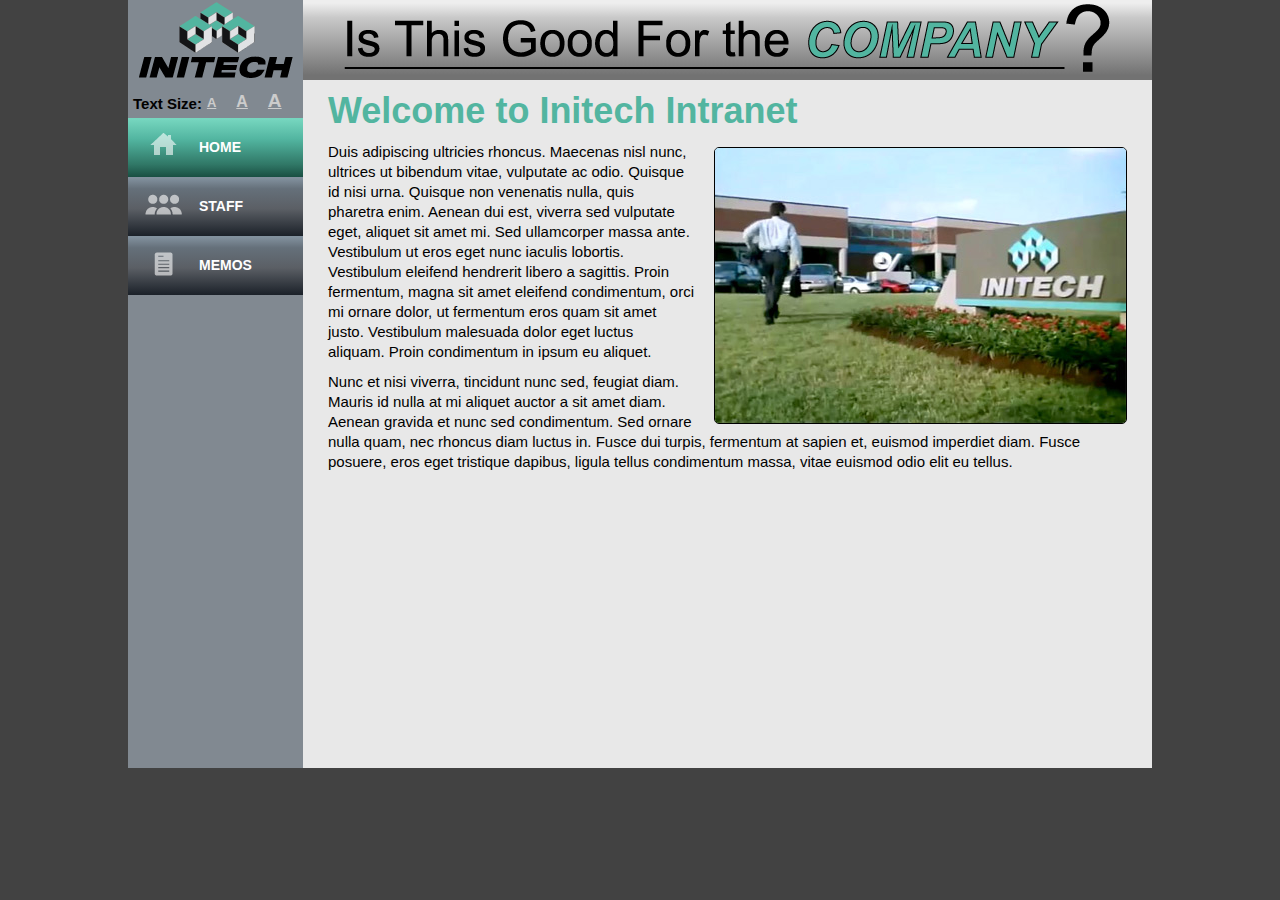
==== commit 84a72448: "fix text resize alignment" ====
--- a/index.html
+++ b/index.html
@@ -18,7 +18,7 @@
     <!-- Source: Judge, Mike, Office Space, 1999 -->
     
     <div id="text-tool">
-    <span class="flt-l">Text Size:&nbsp;</span><a href="#" title="Small text" id="small-text">A</a><span>&nbsp;</span><a href="#" title="Medium text" id="medium-text">A</a><span>&nbsp;</span><a href="#" title="Large text" id="large-text">A</a>
+    <span class="flt-l">Text Size:</span><a href="#" title="Small text" id="small-text">A</a><a href="#" title="Medium text" id="medium-text">A</a><a href="#" title="Large text" id="large-text">A</a>
     </div><!-- Close text-tool --> 
     
     <ul id="nav">
@@ -61,7 +61,7 @@
     
     <div id="email-success" style="display:none" ></div><!-- close id email-success-1 -->
     
-    <form action="" method="POST" name="email" id="email">
+    <form action="index.html" method="POST" name="email" id="email">
     
         <input type="hidden" id="type" name="type" value="1" />
         
@@ -80,7 +80,7 @@
 
         <div class="form-style">
             <label for="message">MESSAGE</label>
-            <textarea name="message" id="message" cols="" rows="" maxlength="2000" ></textarea>
+            <textarea name="message" id="message" maxlength="2000" ></textarea>
         </div><!-- close .form-style -->        
 
         <input name="send" type="submit" value="SEND EMAIL" id="send-mail" />
@@ -93,9 +93,9 @@
     </div><!--close email-pop-->
 
 </div><!-- close .wrapper -->
-<script type="text/javascript" language="javascript" src="js/jquery-2.0.3.min.js"></script>
-<script type="text/javascript" language="javascript" src="js/jquery.cookie.js"></script>
-<script type="text/javascript" language="javascript" src="js/jquery.validate.min.js"></script>
-<script type="text/javascript" language="javascript" src="js/site.js"></script>
+<script type="text/javascript" src="js/jquery-2.0.3.min.js"></script>
+<script type="text/javascript" src="js/jquery.cookie.js"></script>
+<script type="text/javascript" src="js/jquery.validate.min.js"></script>
+<script type="text/javascript" src="js/site.js"></script>
 </body>
 </html>